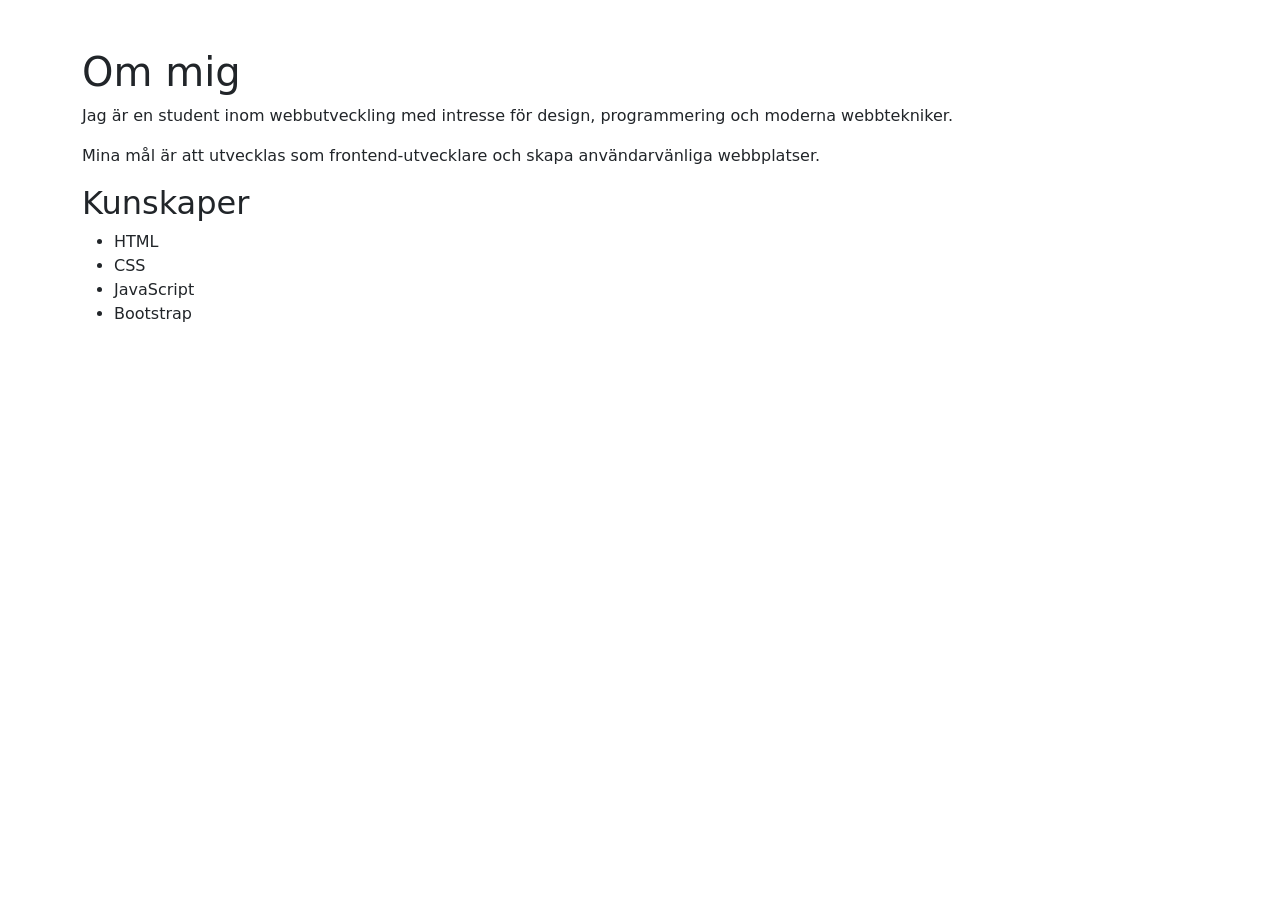
==== about.html @ e0685cd0 "Första" ====
<!DOCTYPE html>
<html lang="sv">
<head>
    <meta charset="UTF-8">
    <meta name="viewport" content="width=device-width, initial-scale=1.0">
    <title>Om mig</title>

    <link href="https://cdn.jsdelivr.net/npm/bootstrap@5.3.3/dist/css/bootstrap.min.css" rel="stylesheet">

    <link rel="stylesheet" href="css/style.css">
</head>
<body>

<div class="container py-5">

    <h1>Om mig</h1>

    <p>
        Jag är en student inom webbutveckling med intresse för design,
        programmering och moderna webbtekniker.
    </p>

    <p>
        Mina mål är att utvecklas som frontend-utvecklare och skapa
        användarvänliga webbplatser.
    </p>

    <h2>Kunskaper</h2>

    <ul>
        <li>HTML</li>
        <li>CSS</li>
        <li>JavaScript</li>
        <li>Bootstrap</li>
    </ul>

</div>

</body>
</html>
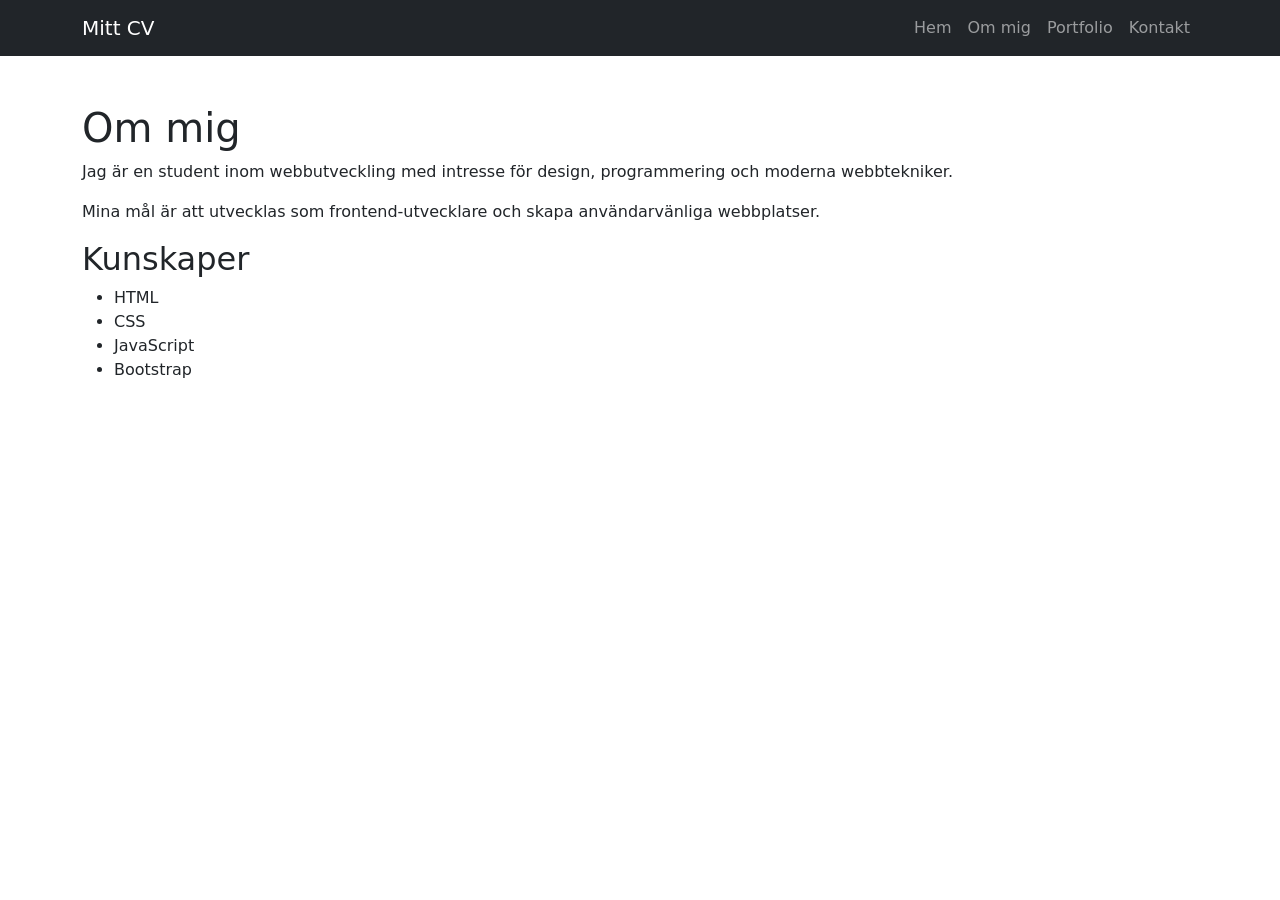
==== commit 5a5d5bc5: "New files" ====
--- a/about.html
+++ b/about.html
@@ -10,6 +10,37 @@
     <link rel="stylesheet" href="css/style.css">
 </head>
 <body>
+
+<nav class="navbar navbar-expand-lg navbar-dark bg-dark">
+    <div class="container">
+        <a class="navbar-brand" href="index.html">Mitt CV</a>
+
+        <button class="navbar-toggler" type="button" data-bs-toggle="collapse" data-bs-target="#menu">
+            <span class="navbar-toggler-icon"></span>
+        </button>
+
+        <div class="collapse navbar-collapse" id="menu">
+            <ul class="navbar-nav ms-auto">
+                <li class="nav-item">
+                    <a class="nav-link" href="index.html">Hem</a>
+                </li>
+
+                <li class="nav-item">
+                    <a class="nav-link" href="about.html">Om mig</a>
+                </li>
+
+                <li class="nav-item">
+                    <a class="nav-link" href="portfolie.html">Portfolio</a>
+                </li>
+
+                <li class="nav-item">
+                    <a class="nav-link" href="contact.html">Kontakt</a>
+                </li>
+            </ul>
+        </div>
+    </div>
+</nav>
+
 
 <div class="container py-5">
 
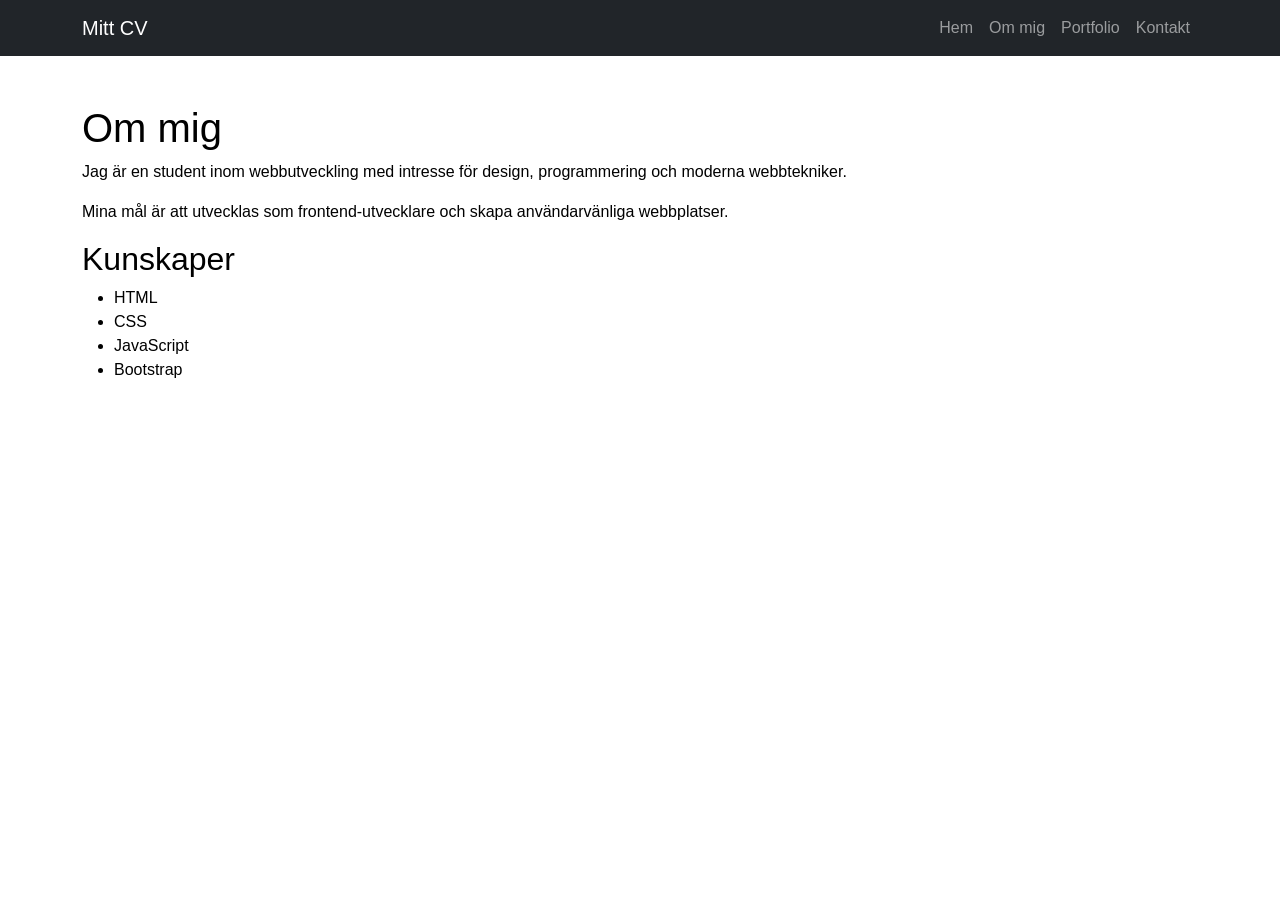
==== commit 8d772783: "Menu knapp" ====
--- a/about.html
+++ b/about.html
@@ -7,7 +7,7 @@
 
     <link href="https://cdn.jsdelivr.net/npm/bootstrap@5.3.3/dist/css/bootstrap.min.css" rel="stylesheet">
 
-    <link rel="stylesheet" href="css/style.css">
+    <link rel="stylesheet" href="style.css">
 </head>
 <body>
 
@@ -66,6 +66,6 @@
     </ul>
 
 </div>
-
+<script src="https://cdn.jsdelivr.net/npm/bootstrap@5.3.2/dist/js/bootstrap.bundle.min.js"></script>
 </body>
 </html>
--- a/style.css
+++ b/style.css
@@ -0,0 +1,66 @@
+body {
+    font-family: Arial, sans-serif;
+    background-color: white;
+    color: black;
+    transition: 0.3s;
+}
+*{
+    transition: 0.3s ease;
+}
+/* HERO */
+.hero {
+    min-height: 90vh;
+    display: flex;
+    align-items: center;
+    background: linear-gradient(to right, #e9ecef, #ffffff);
+    color: black;
+}
+
+/* PROFILBILD */
+.profile-img {
+    width: 180px;
+    border-radius: 50%;
+    margin-bottom: 20px;
+}
+
+/* PROJEKTKORT */
+.project-card {
+    transition: transform 0.3s;
+}
+
+.project-card:hover {
+    transform: scale(1.03);
+}
+
+/* RESPONSIV */
+@media (max-width: 768px) {
+
+    .hero {
+        padding: 40px 20px;
+    }
+
+    h1 {
+        font-size: 2rem;
+    }
+}
+.dark-mode .hero{
+    background: linear-gradient(to right, #111, #333);
+    color: white;
+}
+.dark-mode{
+    background-color: #121212;
+    color: white;
+}
+
+.dark-mode nav{
+    background-color: black !important;
+}
+
+.dark-mode .card{
+    background-color: #1e1e1e;
+    color: white;
+}
+
+.dark-mode a{
+    color: white;
+}
